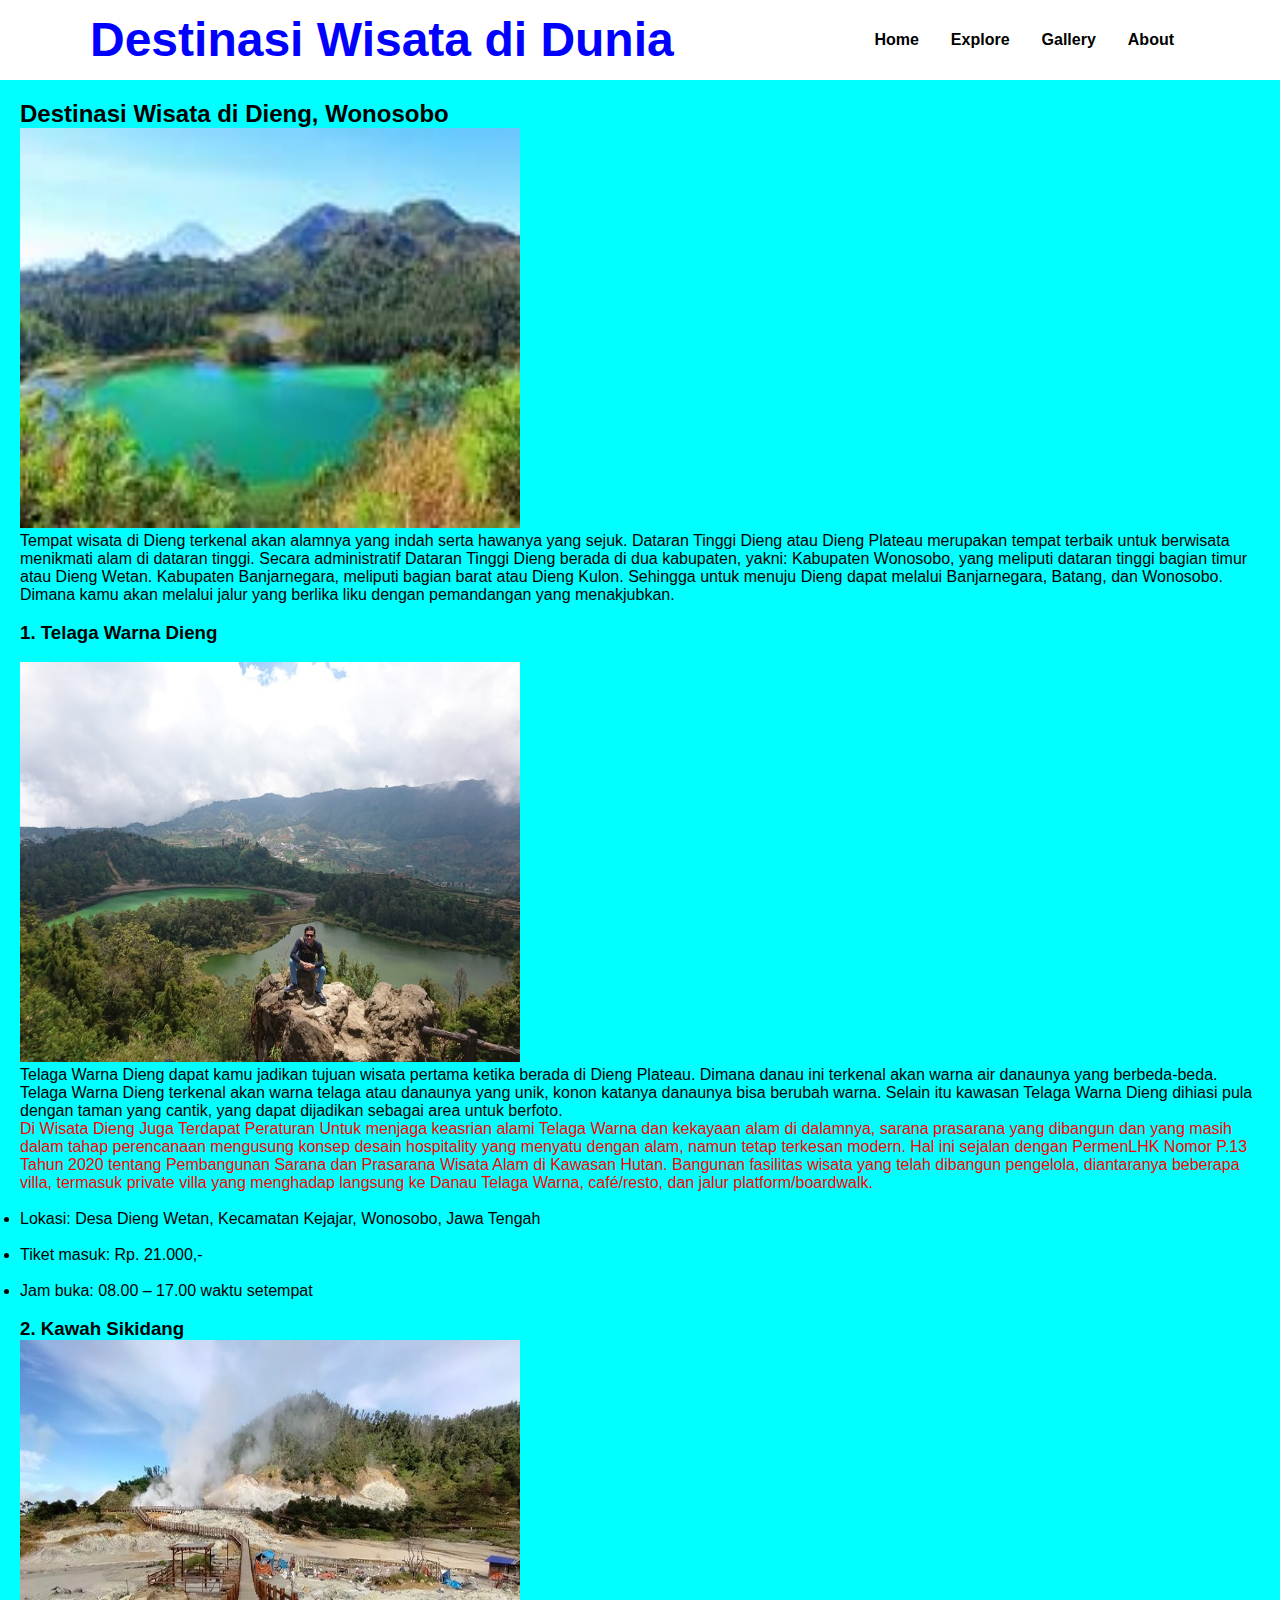
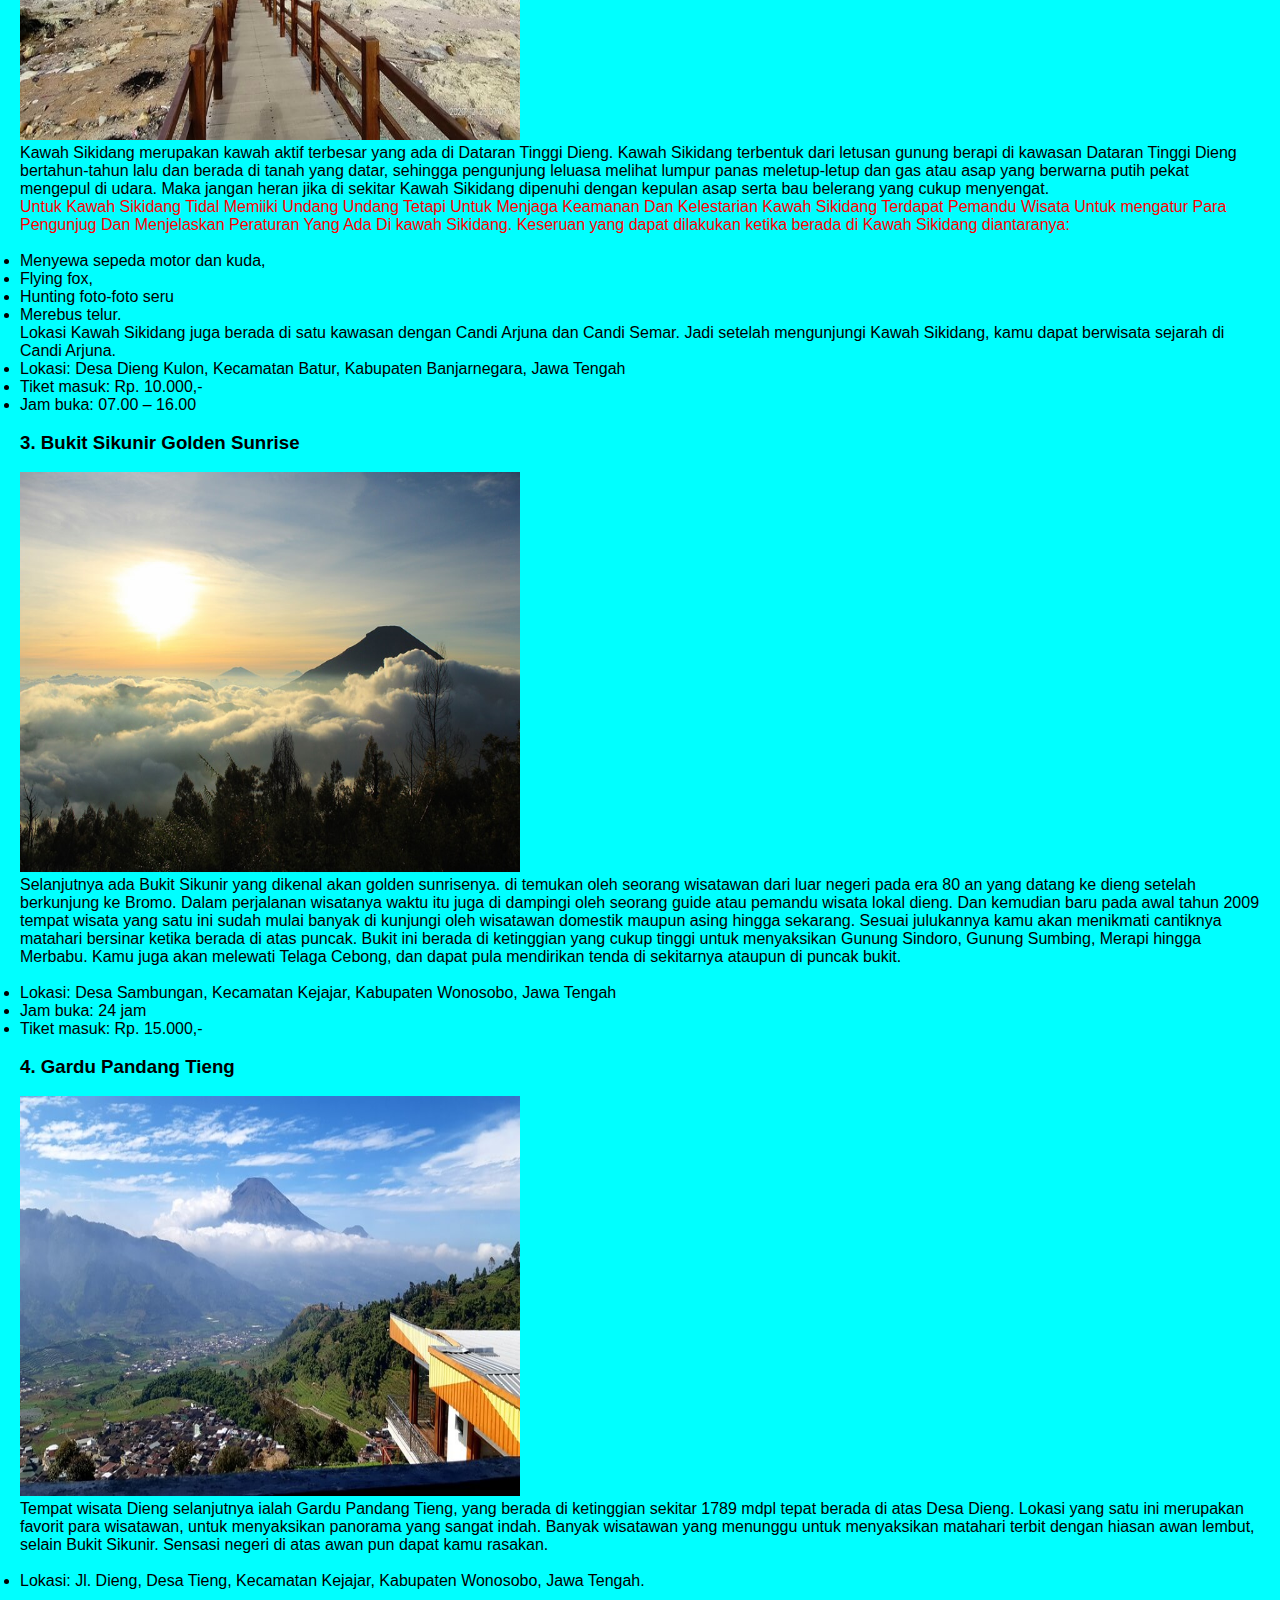
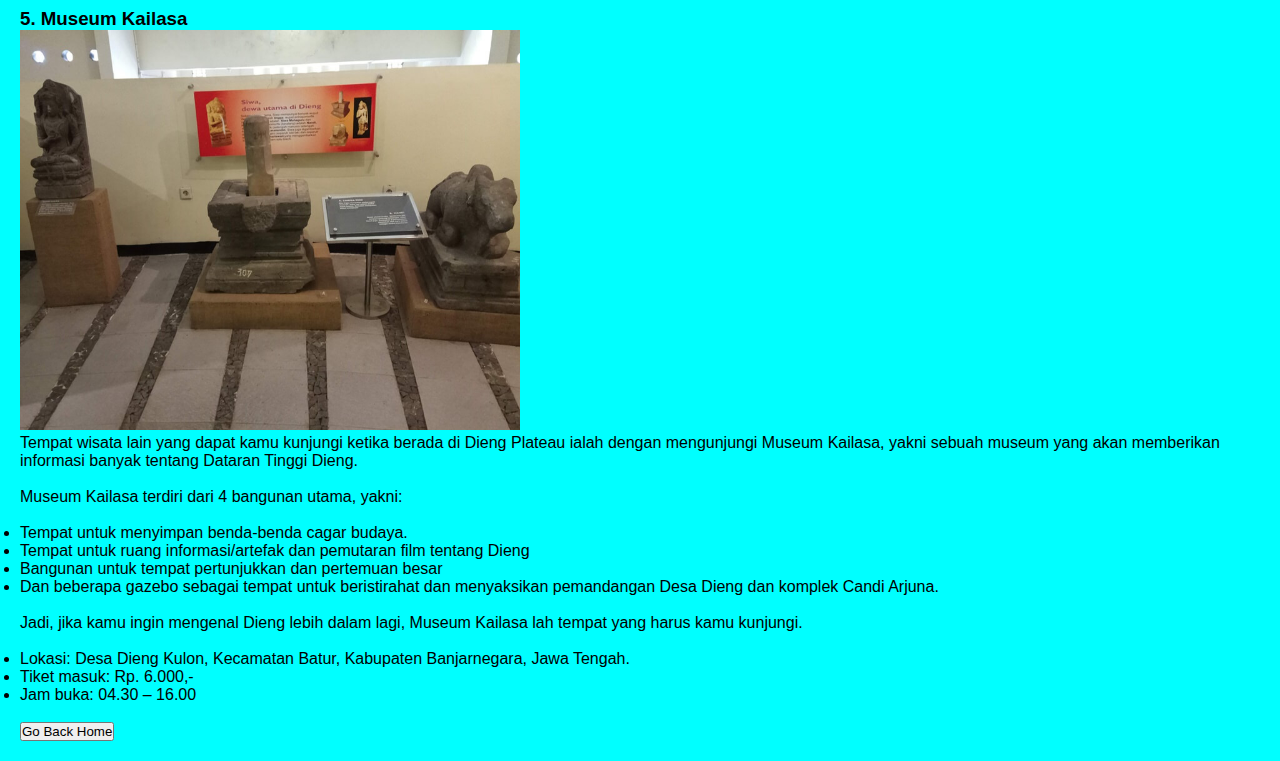
==== Destinasi Wisata di Dieng, Wonosobo.html @ 45172b28 "Add files via upload" ====
<!DOCTYPE html>
<html>
<head>
<meta charset="UTF-8">
<meta name="viewport" content="width=device-width, initial-scale=1">
<link rel="shortcut icon" href="wisata.png">
<link rel="stylesheet" href="Wisata.css">
<title>Destinasi Wisata di Dieng, Wonosobo</title>
</head>
<body>
    <nav>
        <div class="wrapper">
            <div class="logo"><a href="index.html">Destinasi Wisata di Dunia</a></div>
            <div class="menu">
                <ul>
                    <li><a href="index.html">Home</a></li>
                    <li><a href="DESTINATIONS.html">Explore</a></li>
                    <li><a href="GALLERY.html">Gallery</a></li>
                    <li><a href="ABOUT.html">About</a></li>
                </ul>
            </div>    
        </div>
    </nav>
    <div class="main">
        <h2>Destinasi Wisata di Dieng, Wonosobo</h2>
        <img src="dieng.jpg" width="500px" height="400px">
        <br>
    <p> 
    Tempat wisata di Dieng terkenal akan alamnya yang indah serta hawanya yang sejuk. 
    Dataran Tinggi Dieng atau Dieng Plateau merupakan tempat terbaik untuk berwisata menikmati alam di dataran tinggi.

    Secara administratif  Dataran Tinggi Dieng berada di dua kabupaten, yakni:
        
    Kabupaten Wonosobo, yang meliputi dataran tinggi bagian timur atau Dieng Wetan.
    Kabupaten Banjarnegara, meliputi bagian barat atau Dieng Kulon.
    Sehingga untuk menuju Dieng dapat melalui Banjarnegara, Batang, dan Wonosobo. Dimana kamu akan melalui jalur yang berlika liku dengan pemandangan yang menakjubkan.
    </p>
    <br>
<h3>1. Telaga Warna Dieng</h3>
<br>
<img  class="gambar" src="telagay.jpg" width="500px" height="400px">
<br>

<p>
    Telaga Warna Dieng dapat kamu jadikan tujuan wisata pertama ketika berada di Dieng Plateau. 
    Dimana danau ini terkenal akan warna air danaunya yang berbeda-beda.
    Telaga Warna Dieng terkenal akan warna telaga atau danaunya yang unik, konon katanya danaunya bisa berubah warna.
    Selain itu kawasan Telaga Warna Dieng dihiasi pula dengan taman yang cantik, yang dapat dijadikan sebagai area untuk berfoto. 
</p>
<p style="color: red;">
    Di Wisata Dieng Juga Terdapat Peraturan Untuk menjaga keasrian alami Telaga Warna dan kekayaan alam di dalamnya, sarana prasarana yang
    dibangun dan yang masih dalam tahap perencanaan mengusung konsep desain hospitality yang menyatu dengan alam, namun tetap terkesan modern. Hal ini sejalan dengan PermenLHK Nomor P.13 Tahun 2020 tentang Pembangunan Sarana dan Prasarana Wisata Alam di Kawasan Hutan.
    Bangunan fasilitas wisata yang telah dibangun pengelola, diantaranya beberapa villa, termasuk private villa yang menghadap langsung ke Danau Telaga Warna, café/resto, dan jalur platform/boardwalk.
</p>    
<br>
    <ul>
    <li>Lokasi: Desa Dieng Wetan, Kecamatan Kejajar, Wonosobo, Jawa Tengah</li>
    <br>
    <li>Tiket masuk: Rp. 21.000,-</li>
    <br>
    <li>Jam buka: 08.00 – 17.00 waktu setempat</li>
</ul>
<br>
</p>
<h3>2. Kawah Sikidang</h3>
<img class="gambar" src="sikidangst.jpg" width="500px" height="400px">
<br>

<p>
    Kawah Sikidang merupakan kawah aktif terbesar yang ada di Dataran Tinggi Dieng.
    Kawah Sikidang terbentuk dari letusan gunung berapi di kawasan Dataran Tinggi Dieng bertahun-tahun lalu dan berada di tanah
    yang datar, sehingga pengunjung leluasa melihat lumpur panas meletup-letup dan gas atau asap yang berwarna putih pekat mengepul di udara. 
    Maka jangan heran jika di sekitar Kawah Sikidang dipenuhi dengan kepulan asap serta bau belerang yang cukup menyengat.
   <p style="color:red">
    Untuk Kawah Sikidang Tidal Memiiki Undang Undang Tetapi  Untuk Menjaga Keamanan Dan Kelestarian Kawah Sikidang Terdapat
    Pemandu Wisata Untuk mengatur Para Pengunjug Dan Menjelaskan Peraturan Yang Ada Di kawah Sikidang.
    Keseruan yang dapat dilakukan ketika berada di Kawah Sikidang diantaranya:
    </p>
</p>
<br>
<ul>
    <li>Menyewa sepeda motor dan kuda,</li>
    <li>Flying fox,</li>
    <li>Hunting foto-foto seru</li>
    <li>Merebus telur.</li>
</ul>
<p>
    Lokasi Kawah Sikidang juga berada di satu kawasan dengan Candi Arjuna dan Candi Semar. 
    Jadi setelah mengunjungi Kawah Sikidang, kamu dapat berwisata sejarah di Candi Arjuna.
</p>
<ul>
    <li>Lokasi: Desa Dieng Kulon, Kecamatan Batur, Kabupaten Banjarnegara, Jawa Tengah</li>
    <li>Tiket masuk: Rp. 10.000,-</li>
    <li>Jam buka: 07.00 – 16.00</li>
</ul>
<br>
<h3>3. Bukit Sikunir Golden Sunrise</h3>
<br>
<img class="gambar" src="sikunir.jpg" width="500px" height="400px">
<p>
    Selanjutnya ada Bukit Sikunir yang dikenal akan golden sunrisenya. 
    di temukan oleh seorang wisatawan dari luar negeri pada era 80 an yang datang ke dieng setelah berkunjung ke Bromo. Dalam perjalanan wisatanya waktu itu juga di dampingi oleh seorang guide atau pemandu wisata lokal dieng.
    Dan kemudian baru pada awal tahun 2009 tempat wisata yang satu ini sudah mulai banyak di kunjungi oleh wisatawan domestik maupun asing hingga sekarang.
    Sesuai julukannya kamu akan menikmati cantiknya matahari bersinar ketika berada di atas puncak.
    Bukit ini berada di ketinggian yang cukup tinggi untuk menyaksikan Gunung Sindoro, Gunung Sumbing, Merapi hingga Merbabu. 
    Kamu juga akan melewati Telaga Cebong, dan dapat pula mendirikan tenda di sekitarnya ataupun di puncak bukit.
</p>
<br>
<ul>
    <li>Lokasi: Desa Sambungan, Kecamatan Kejajar, Kabupaten Wonosobo, Jawa Tengah</li>
    <li>Jam buka: 24 jam</li>
    <li>Tiket masuk: Rp. 15.000,-</li>
</ul>
<br>
<h3>4. Gardu Pandang Tieng </h3>
<br>
<img class="gambar" src="gardu.jpg" width="500px" height="400px">
<p>
    Tempat wisata Dieng selanjutnya ialah Gardu Pandang Tieng, yang berada di ketinggian sekitar 1789 mdpl tepat berada di atas Desa Dieng. 
    Lokasi yang satu ini merupakan favorit para wisatawan, untuk menyaksikan panorama yang sangat indah.
    Banyak wisatawan yang menunggu untuk menyaksikan matahari terbit dengan hiasan awan lembut, selain Bukit Sikunir. 
    Sensasi negeri di atas awan pun dapat kamu rasakan.
</p>
<br>
<ul>
    <li>Lokasi: Jl. Dieng, Desa Tieng, Kecamatan Kejajar, Kabupaten Wonosobo, Jawa Tengah.</li>
</ul>
<br>
<h3>5. Museum Kailasa</h3>
<img class="gambar" src="Museum.jpg" width="500px" height="400px">
<p>
    Tempat wisata lain yang dapat kamu kunjungi ketika berada di Dieng Plateau ialah dengan mengunjungi Museum Kailasa, yakni sebuah museum yang akan memberikan informasi banyak tentang Dataran Tinggi Dieng.
</p>
<br>
<p>Museum Kailasa terdiri dari 4 bangunan utama, yakni:</p>
<br>
<ul>
    <li>Tempat untuk menyimpan benda-benda cagar budaya.</li>
    <li>Tempat untuk ruang informasi/artefak dan pemutaran film tentang Dieng</li>
    <li>Bangunan untuk tempat pertunjukkan dan pertemuan besar</li>
    <li>Dan beberapa gazebo sebagai tempat untuk beristirahat dan menyaksikan pemandangan Desa Dieng dan komplek Candi Arjuna.</li>
</ul>
<br>
<p>
Jadi, jika kamu ingin mengenal Dieng lebih dalam lagi, Museum Kailasa lah tempat yang harus kamu kunjungi.
</p>
<br>
<ul>
    <li>Lokasi: Desa Dieng Kulon, Kecamatan Batur, Kabupaten Banjarnegara, Jawa Tengah.</li>
    <li>Tiket masuk: Rp. 6.000,-</li>
    <li>Jam buka: 04.30 – 16.00</li>
</ul>
<br>
<form action="Destinasi Wisata di Dieng, Wonosobo.html">
    <button type="submit">Go Back Home</button>
</form>
</div>
</body>
</html>
---- Wisata.css ----
* {
    text-decoration: none;
    margin: 0px;
    padding: 0px;
}

table {
    font-family: 'Segoe UI';
    border-collapse: collapse;
    width: 100%;
    border: 1px solid;
  }
  
body {
    margin: 0px;
    padding: 0px;
    font-family: 'Segoe UI', Tahoma, Geneva, Verdana, sans-serif;
}
.main {
    flex: 30%;
    background-color: aqua;
    padding: 20px;
}
.wrapper {
    width: 1100px;
    margin: auto;
    position: relative;
}

.logo a {
    font-size: 48px;
    font-weight: bold;
    float: left;
    font-family: 'Segoe UI', Tahoma, Geneva, Verdana, sans-serif;
    color: blue
}

.menu {
    float: right;

}

nav {
    width: 100%;
    margin: auto;
    display: flex;
    line-height: 80px;
    position: sticky;
    position: -webkit-sticky;
    top: 0;
    background: white;
}

nav ul {
    list-style-type: none;
    margin: 0px;
    padding: 0px;
    overflow: hidden;
}

nav ul li {
    float: left;
}

nav ul li a {
    color: black;
    font-weight: bold;
    text-align: center;
    padding: 0px 16px 0px 16px;
    text-decoration: none;
}

nav ul li a:hover {
    text-decoration: underline;


}
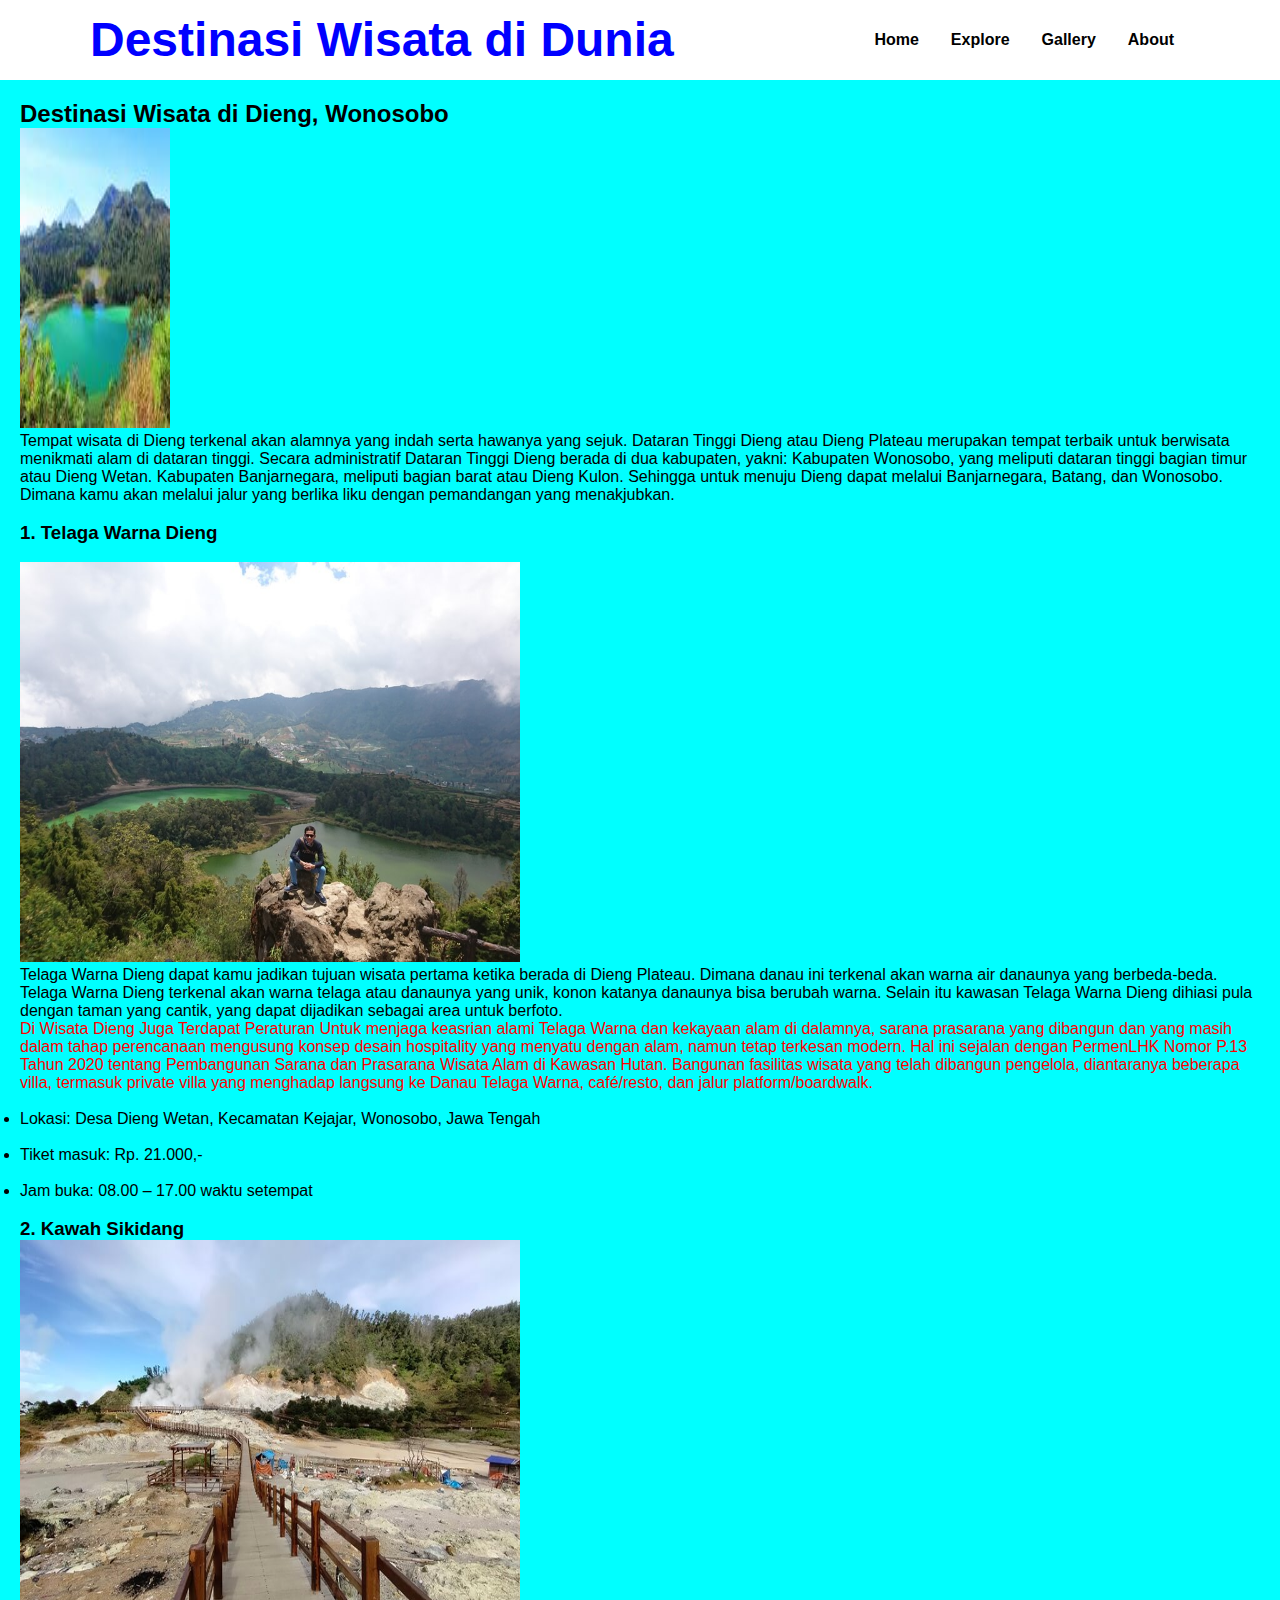
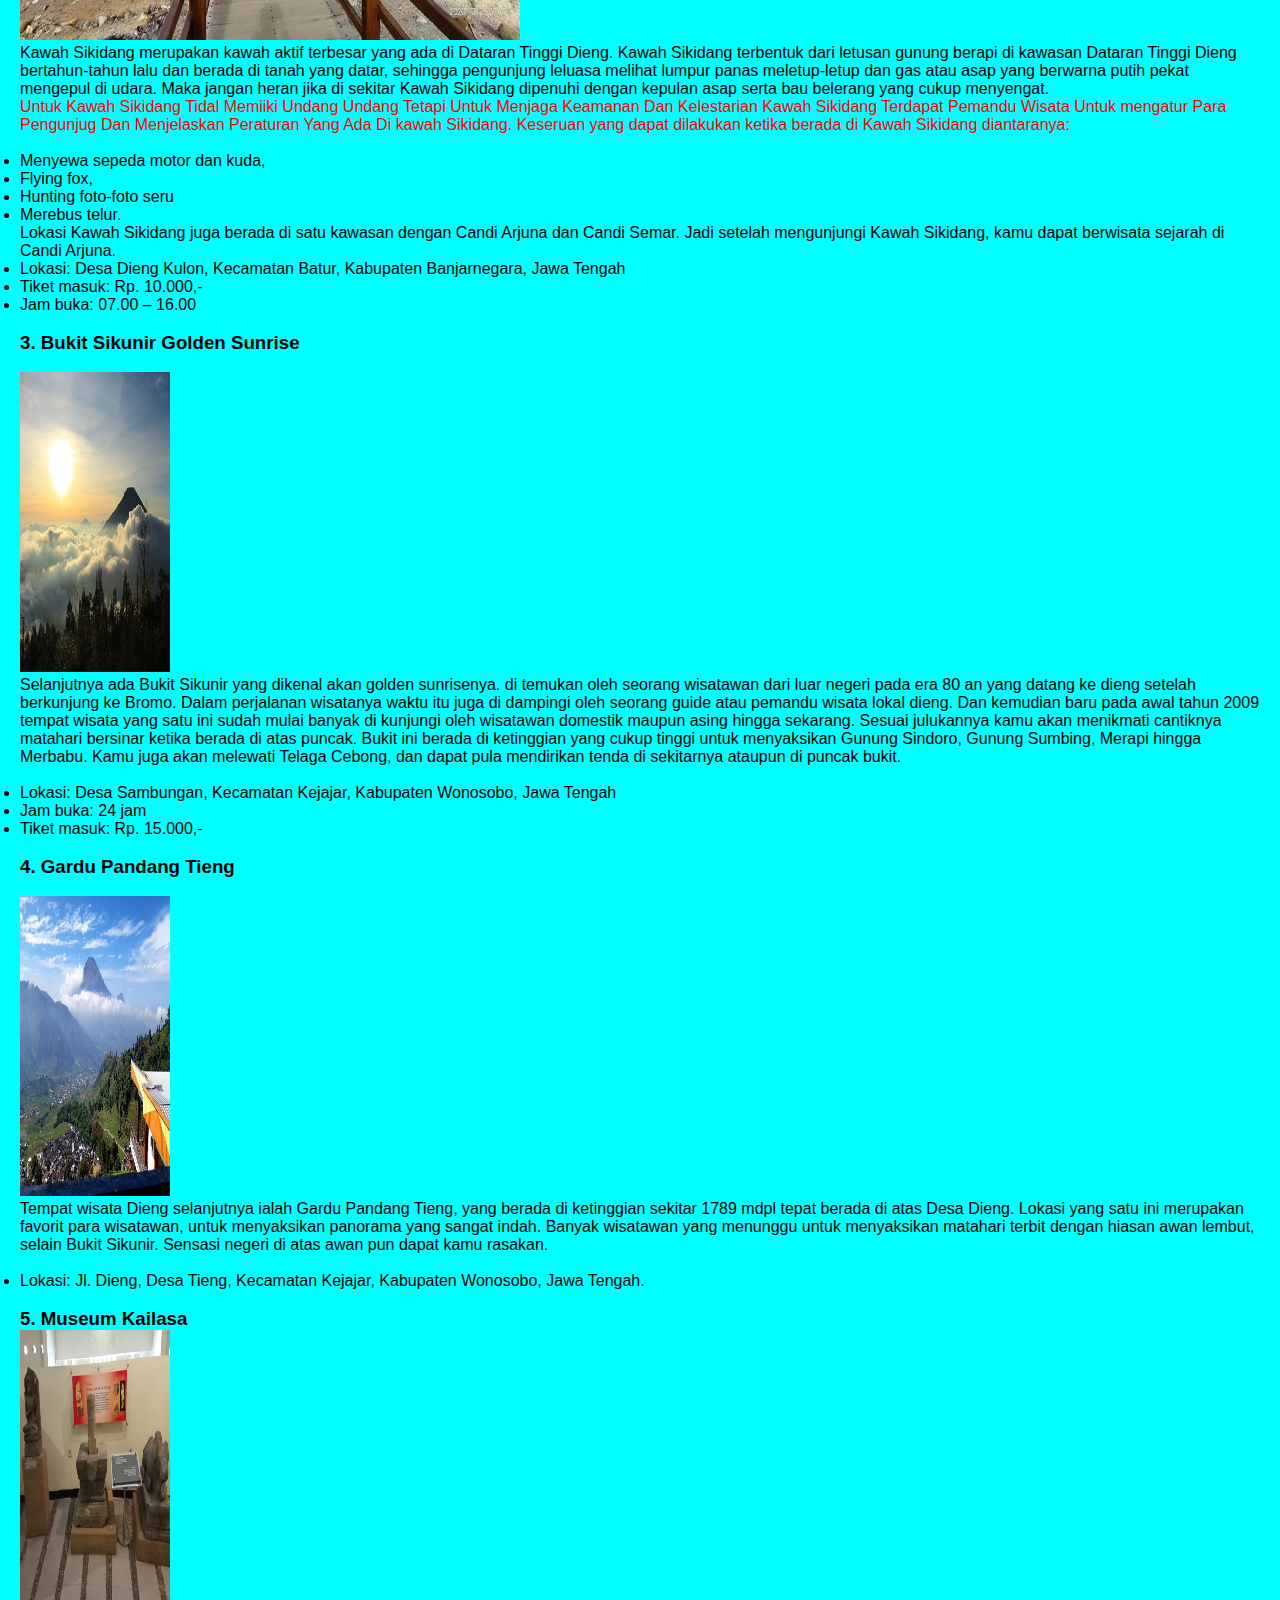
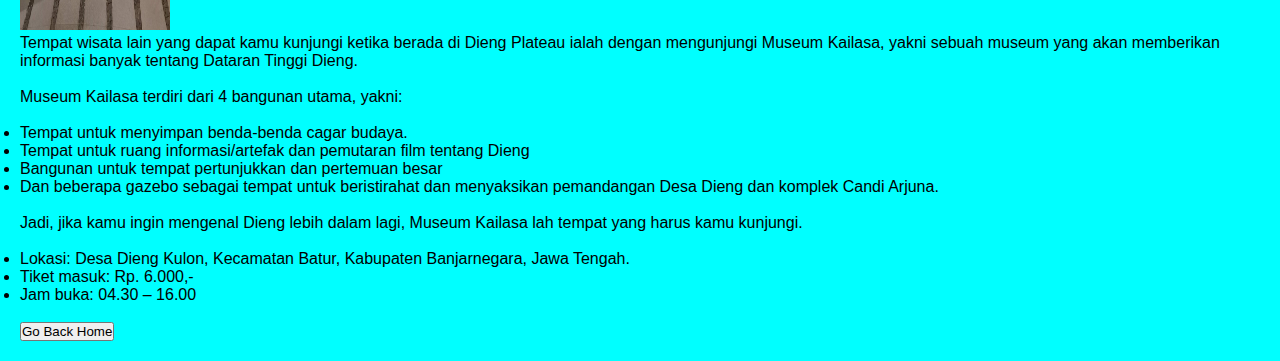
==== commit 64c7c53d: "Add files via upload" ====
--- a/Destinasi Wisata di Dieng, Wonosobo.html
+++ b/Destinasi Wisata di Dieng, Wonosobo.html
@@ -23,7 +23,7 @@
     </nav>
     <div class="main">
         <h2>Destinasi Wisata di Dieng, Wonosobo</h2>
-        <img src="dieng.jpg" width="500px" height="400px">
+        <img src="dieng.jpg" width="150px" height="300px" class="center">
         <br>
     <p> 
     Tempat wisata di Dieng terkenal akan alamnya yang indah serta hawanya yang sejuk. 
@@ -38,7 +38,7 @@
     <br>
 <h3>1. Telaga Warna Dieng</h3>
 <br>
-<img  class="gambar" src="telagay.jpg" width="500px" height="400px">
+<img src="telagay.jpg" width="500px" height="400px" class="center">
 <br>
 
 <p>
@@ -63,7 +63,7 @@
 <br>
 </p>
 <h3>2. Kawah Sikidang</h3>
-<img class="gambar" src="sikidangst.jpg" width="500px" height="400px">
+<img src="sikidangst.jpg" width="500px" height="400px" class="center">
 <br>
 
 <p>
@@ -96,7 +96,7 @@
 <br>
 <h3>3. Bukit Sikunir Golden Sunrise</h3>
 <br>
-<img class="gambar" src="sikunir.jpg" width="500px" height="400px">
+<img src="sikunir.jpg" width="150px" height="300px" class="center">
 <p>
     Selanjutnya ada Bukit Sikunir yang dikenal akan golden sunrisenya. 
     di temukan oleh seorang wisatawan dari luar negeri pada era 80 an yang datang ke dieng setelah berkunjung ke Bromo. Dalam perjalanan wisatanya waktu itu juga di dampingi oleh seorang guide atau pemandu wisata lokal dieng.
@@ -114,7 +114,7 @@
 <br>
 <h3>4. Gardu Pandang Tieng </h3>
 <br>
-<img class="gambar" src="gardu.jpg" width="500px" height="400px">
+<img src="gardu.jpg" width="150px" height="300px" class="center">
 <p>
     Tempat wisata Dieng selanjutnya ialah Gardu Pandang Tieng, yang berada di ketinggian sekitar 1789 mdpl tepat berada di atas Desa Dieng. 
     Lokasi yang satu ini merupakan favorit para wisatawan, untuk menyaksikan panorama yang sangat indah.
@@ -127,7 +127,7 @@
 </ul>
 <br>
 <h3>5. Museum Kailasa</h3>
-<img class="gambar" src="Museum.jpg" width="500px" height="400px">
+<img class="center" src="Museum.jpg" width="150px" height="300px">
 <p>
     Tempat wisata lain yang dapat kamu kunjungi ketika berada di Dieng Plateau ialah dengan mengunjungi Museum Kailasa, yakni sebuah museum yang akan memberikan informasi banyak tentang Dataran Tinggi Dieng.
 </p>
@@ -151,7 +151,7 @@
     <li>Jam buka: 04.30 – 16.00</li>
 </ul>
 <br>
-<form action="Destinasi Wisata di Dieng, Wonosobo.html">
+<form action="index.html">
     <button type="submit">Go Back Home</button>
 </form>
 </div>
--- a/Wisata.css
+++ b/Wisata.css
@@ -72,6 +72,27 @@
 
 nav ul li a:hover {
     text-decoration: underline;
+}
 
-
+@media screen and (max-width: 991.98px) {
+    .wrapper {width: 90%;
+   }
+    .logo a {
+       display: block;
+       width: 100%;
+       text-align: center;
+    }
+    nav .menu {
+       width: 100%;
+       margin: 0;
+   }
+    nav .menu ul {
+       text-align: center;
+       margin: auto;
+       line-height: 60px;
+   }
+    nav .menu ul li {
+       display: inline-block;
+       float: none;
+    }
 }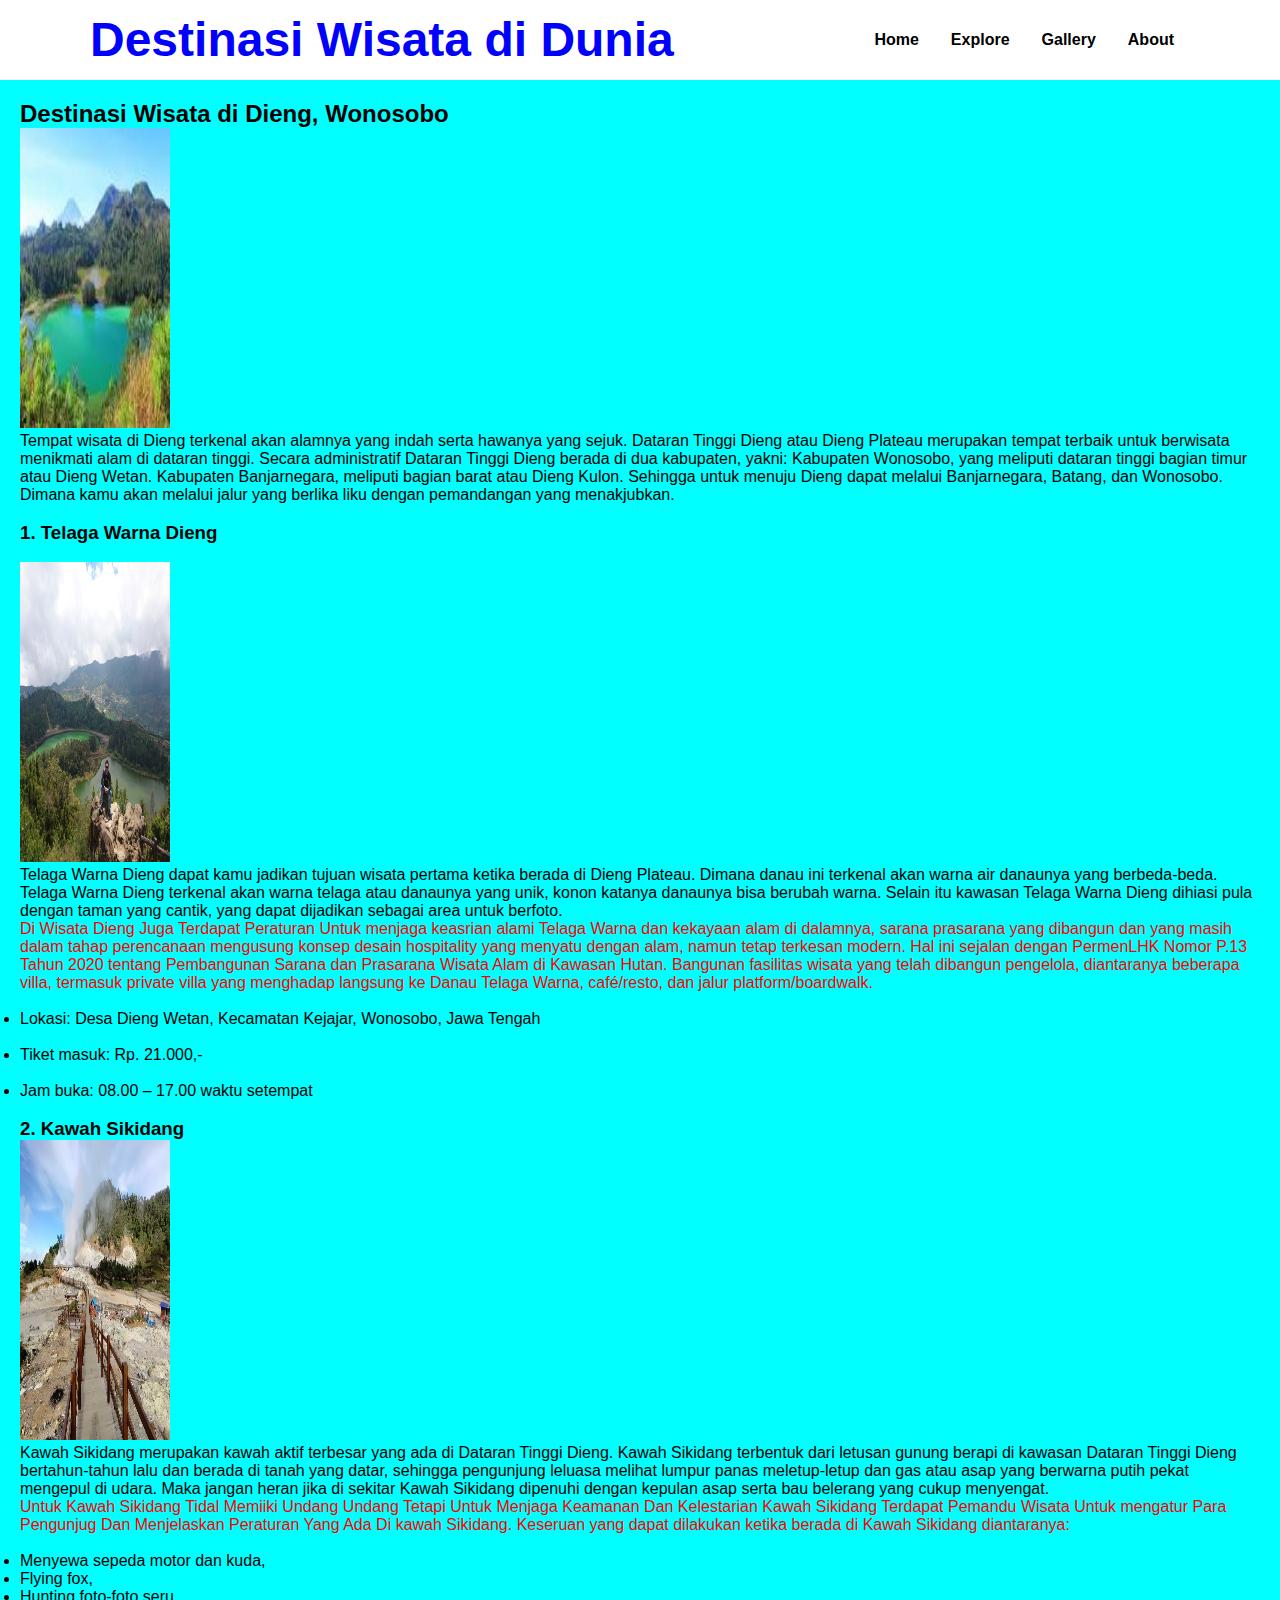
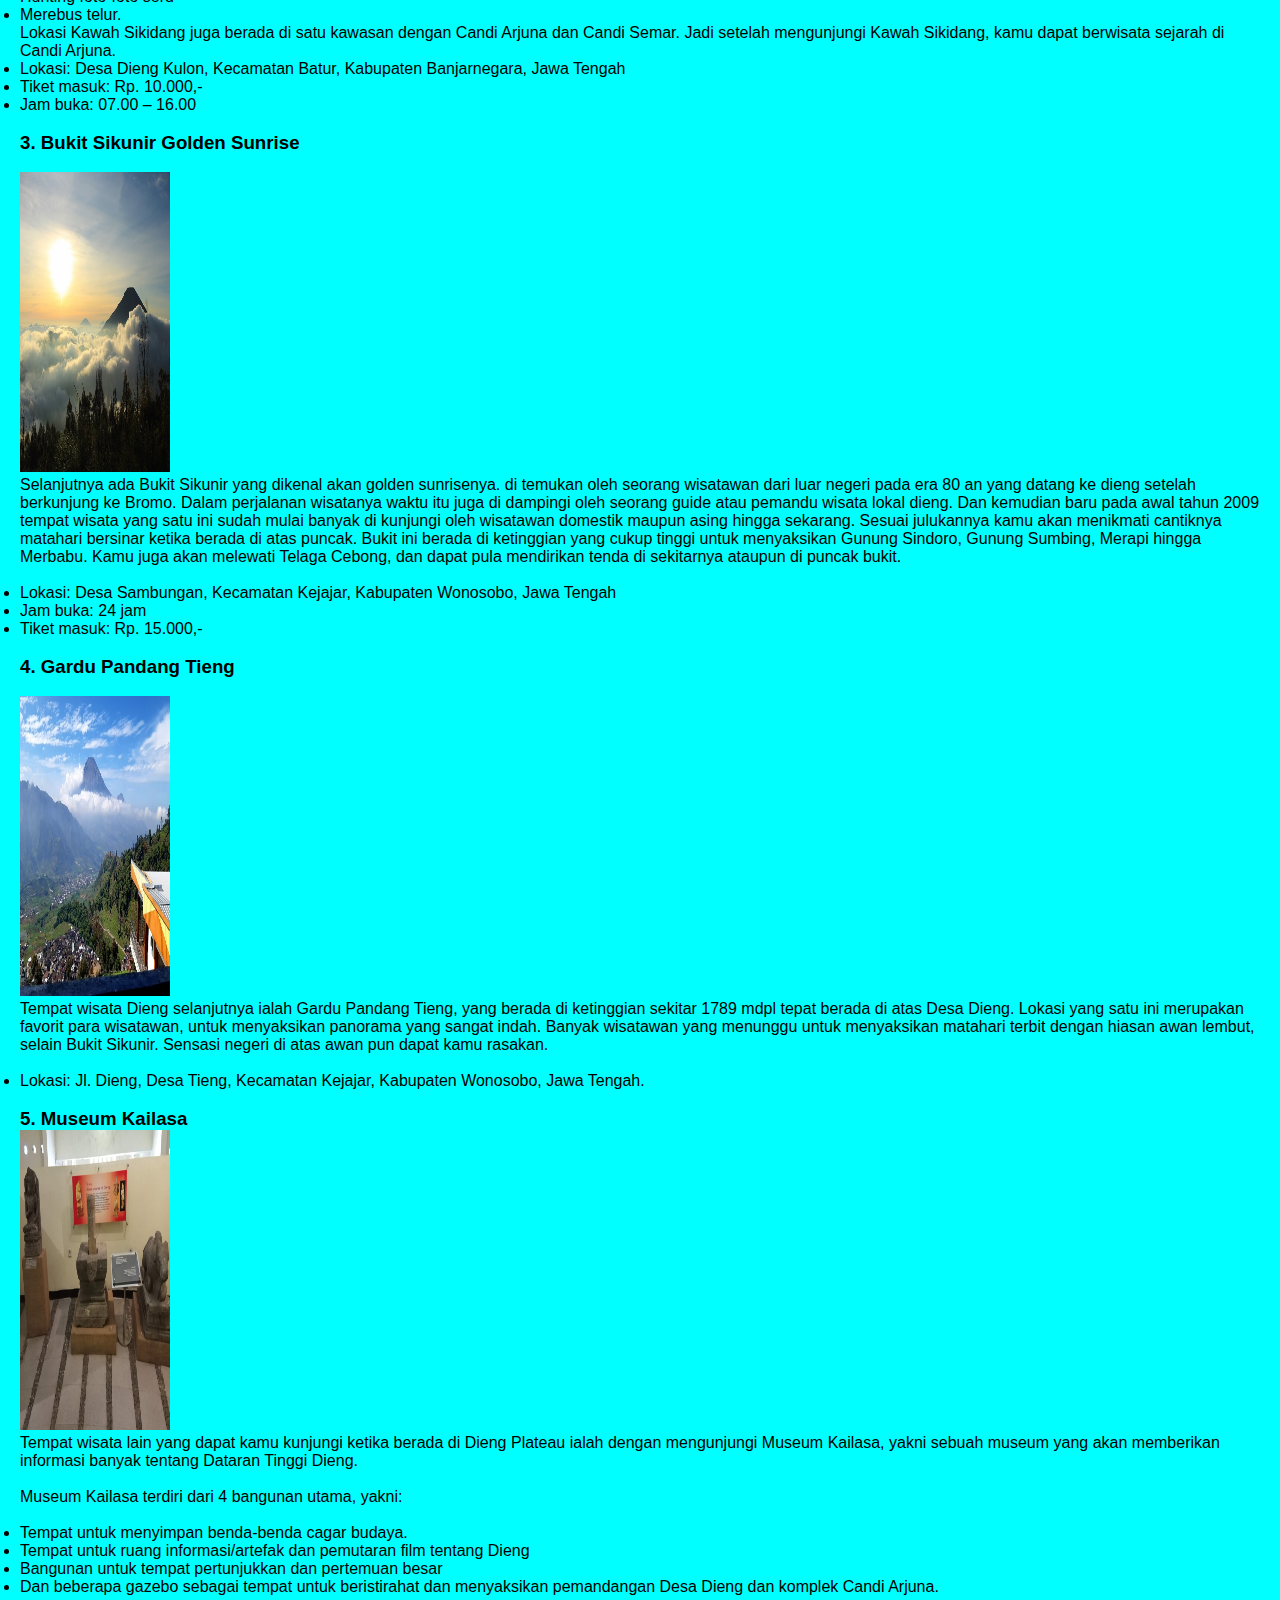
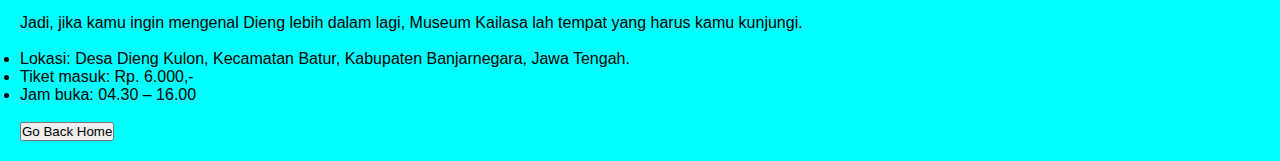
==== commit f60bc085: "Add files via upload" ====
--- a/Destinasi Wisata di Dieng, Wonosobo.html
+++ b/Destinasi Wisata di Dieng, Wonosobo.html
@@ -38,7 +38,7 @@
     <br>
 <h3>1. Telaga Warna Dieng</h3>
 <br>
-<img src="telagay.jpg" width="500px" height="400px" class="center">
+<img src="telagay.jpg" width="150px" height="300px" class="center">
 <br>
 
 <p>
@@ -63,7 +63,7 @@
 <br>
 </p>
 <h3>2. Kawah Sikidang</h3>
-<img src="sikidangst.jpg" width="500px" height="400px" class="center">
+<img src="sikidangst.jpg" width="150px" height="300px" class="center">
 <br>
 
 <p>
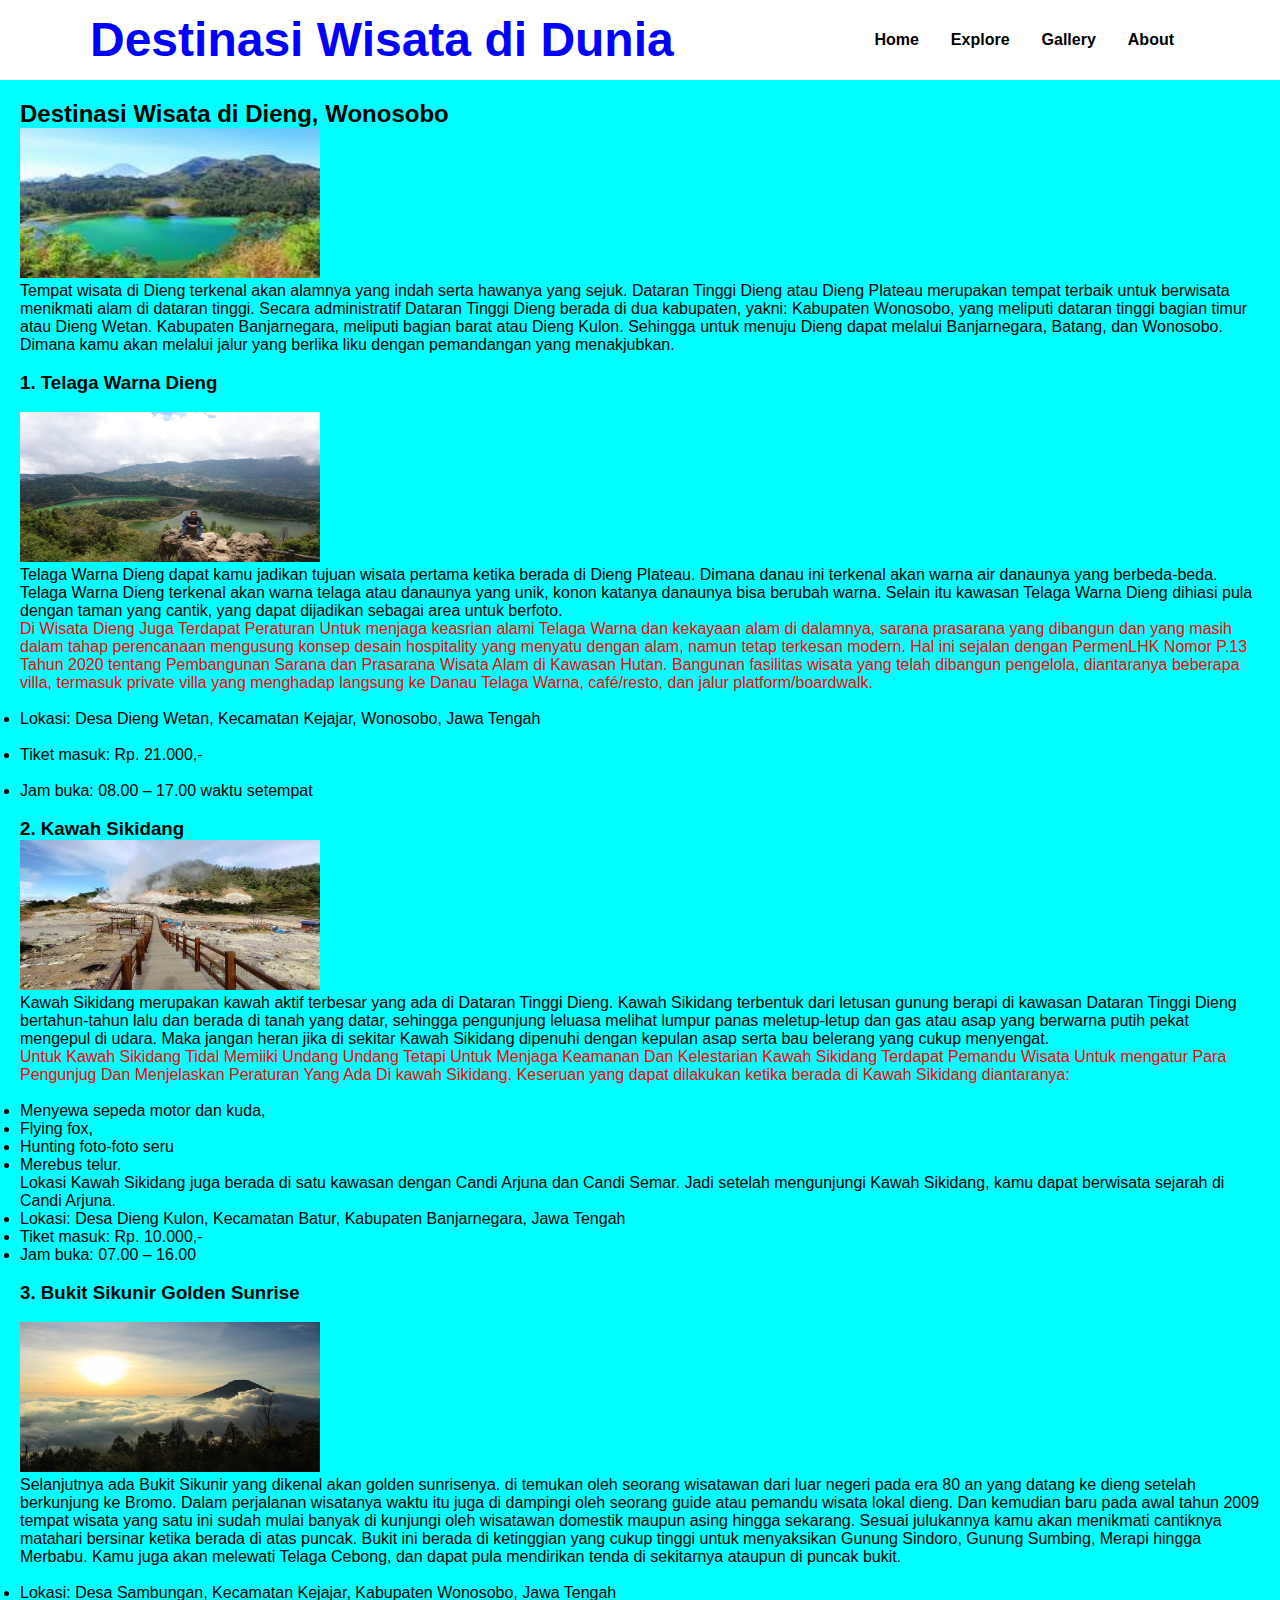
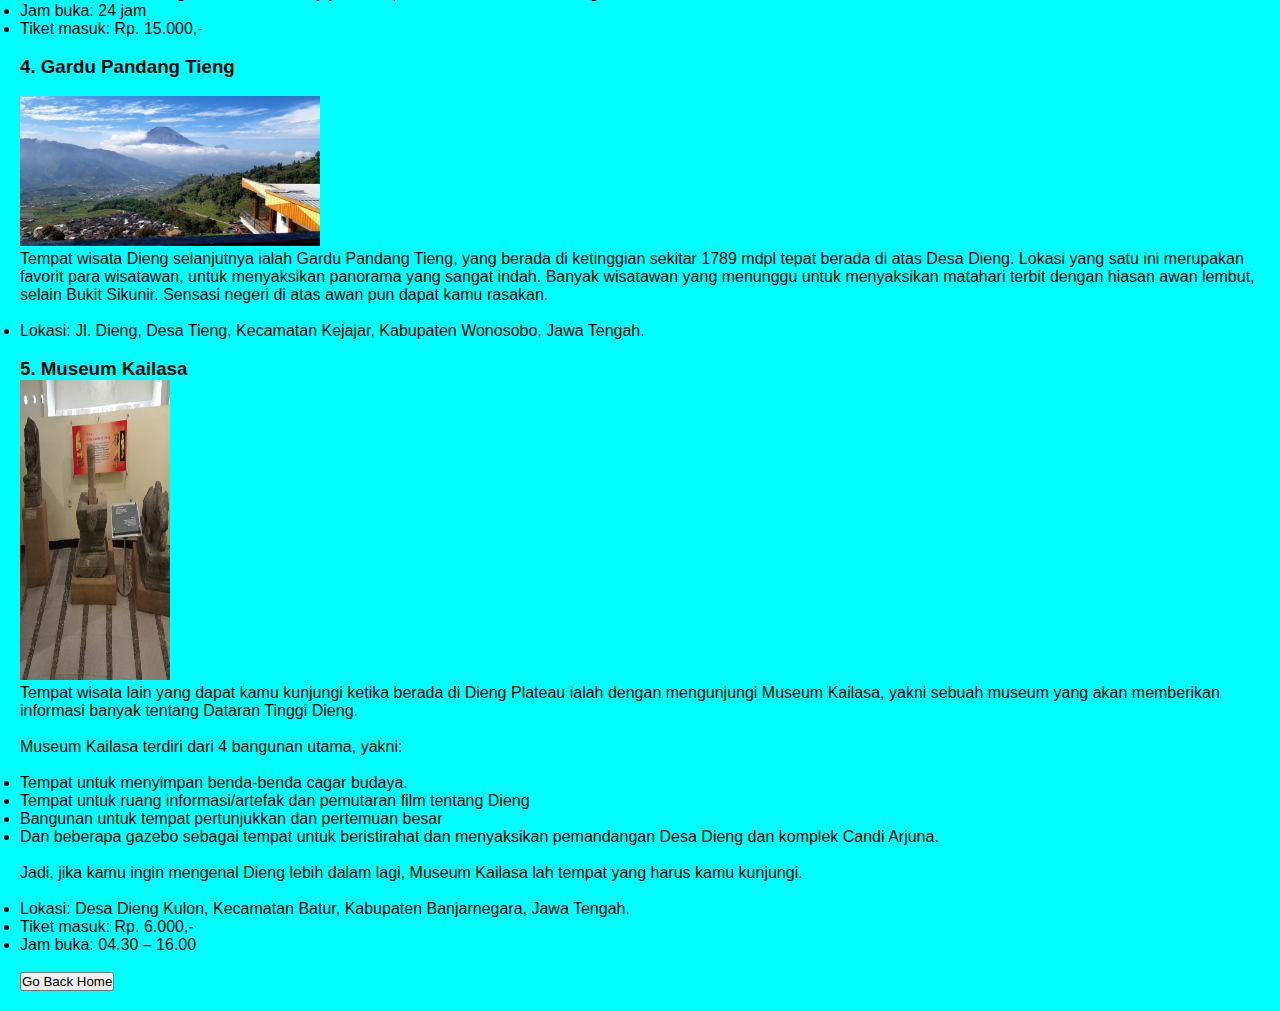
==== commit e8235cdb: "Add files via upload" ====
--- a/Destinasi Wisata di Dieng, Wonosobo.html
+++ b/Destinasi Wisata di Dieng, Wonosobo.html
@@ -23,7 +23,7 @@
     </nav>
     <div class="main">
         <h2>Destinasi Wisata di Dieng, Wonosobo</h2>
-        <img src="dieng.jpg" width="150px" height="300px" class="center">
+        <img src="dieng.jpg" height="150px" width="300px" class="center">
         <br>
     <p> 
     Tempat wisata di Dieng terkenal akan alamnya yang indah serta hawanya yang sejuk. 
@@ -38,7 +38,7 @@
     <br>
 <h3>1. Telaga Warna Dieng</h3>
 <br>
-<img src="telagay.jpg" width="150px" height="300px" class="center">
+<img src="telagay.jpg" height="150px" width="300px" class="center">
 <br>
 
 <p>
@@ -63,7 +63,7 @@
 <br>
 </p>
 <h3>2. Kawah Sikidang</h3>
-<img src="sikidangst.jpg" width="150px" height="300px" class="center">
+<img src="sikidangst.jpg" height="150px" width="300px" class="center">
 <br>
 
 <p>
@@ -96,7 +96,7 @@
 <br>
 <h3>3. Bukit Sikunir Golden Sunrise</h3>
 <br>
-<img src="sikunir.jpg" width="150px" height="300px" class="center">
+<img src="sikunir.jpg" height="150px" width="300px" class="center">
 <p>
     Selanjutnya ada Bukit Sikunir yang dikenal akan golden sunrisenya. 
     di temukan oleh seorang wisatawan dari luar negeri pada era 80 an yang datang ke dieng setelah berkunjung ke Bromo. Dalam perjalanan wisatanya waktu itu juga di dampingi oleh seorang guide atau pemandu wisata lokal dieng.
@@ -114,7 +114,7 @@
 <br>
 <h3>4. Gardu Pandang Tieng </h3>
 <br>
-<img src="gardu.jpg" width="150px" height="300px" class="center">
+<img src="gardu.jpg" height="150px" width="300px" class="center">
 <p>
     Tempat wisata Dieng selanjutnya ialah Gardu Pandang Tieng, yang berada di ketinggian sekitar 1789 mdpl tepat berada di atas Desa Dieng. 
     Lokasi yang satu ini merupakan favorit para wisatawan, untuk menyaksikan panorama yang sangat indah.
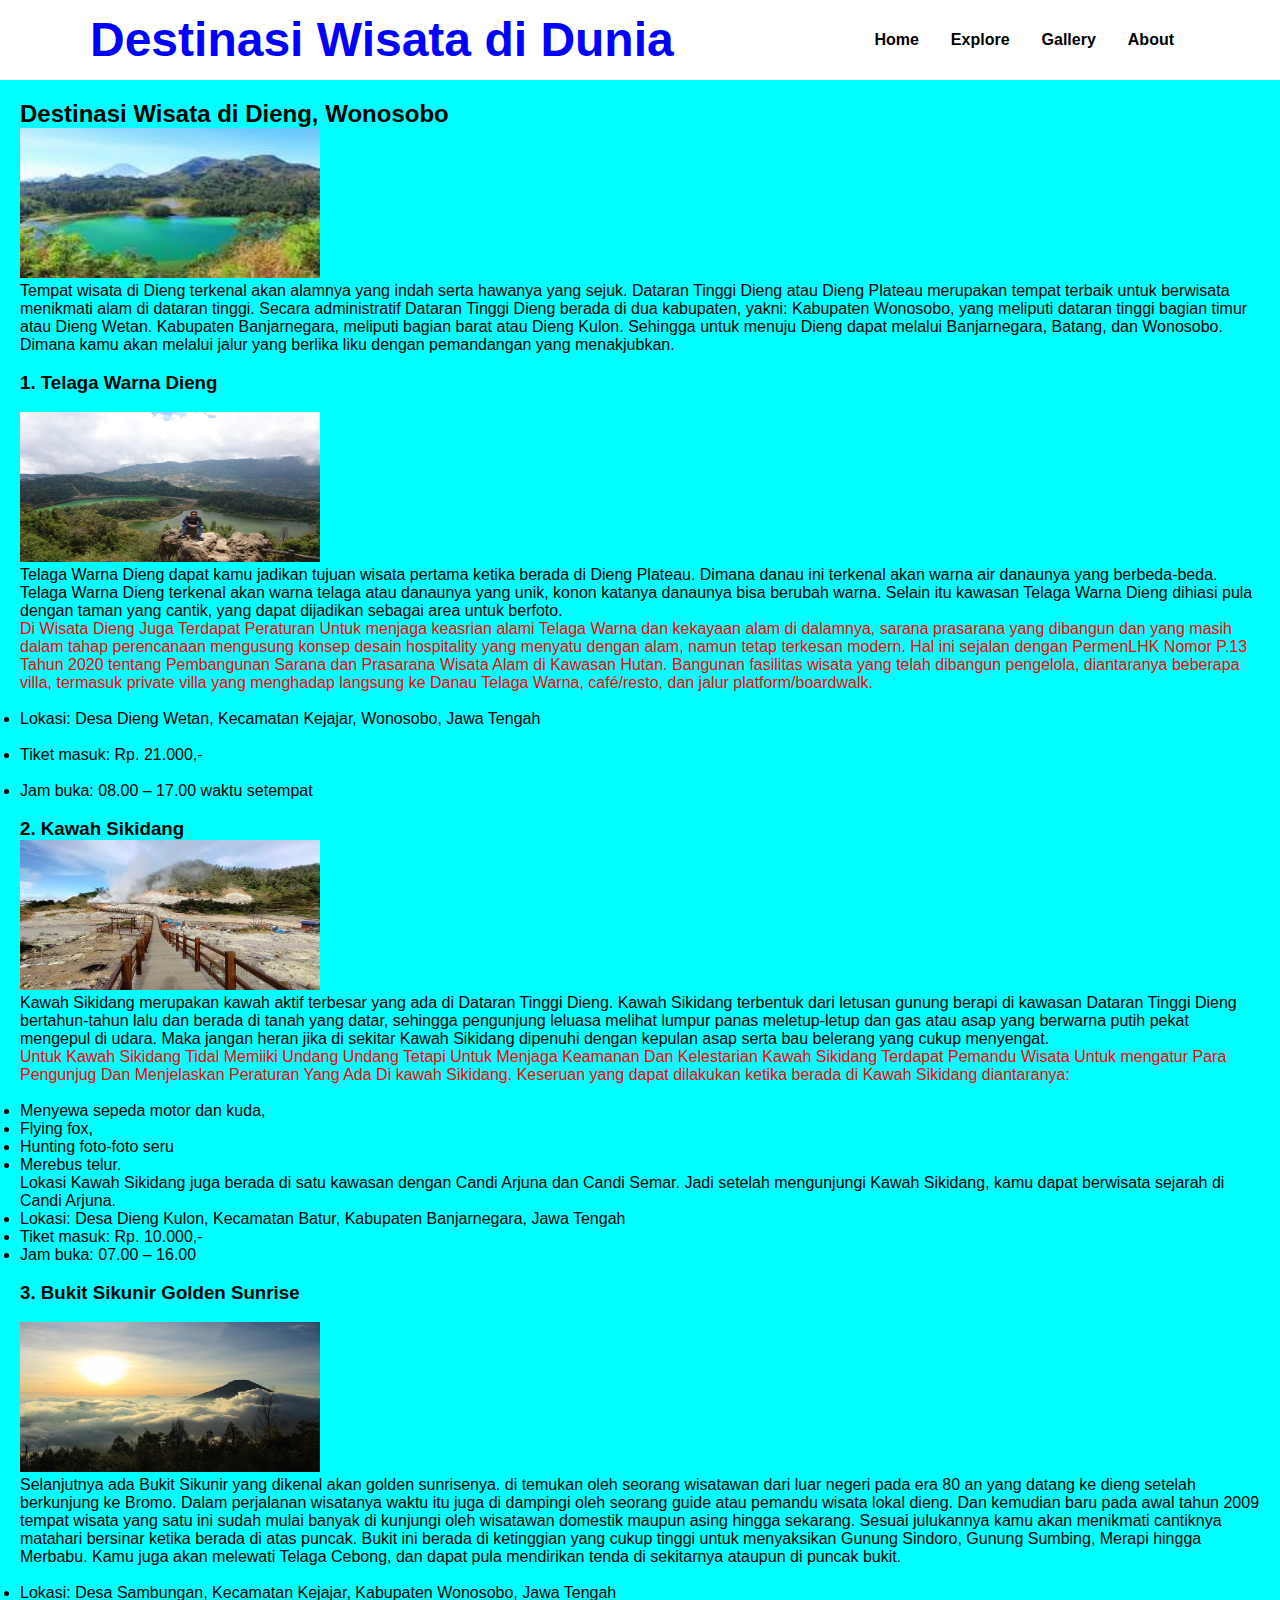
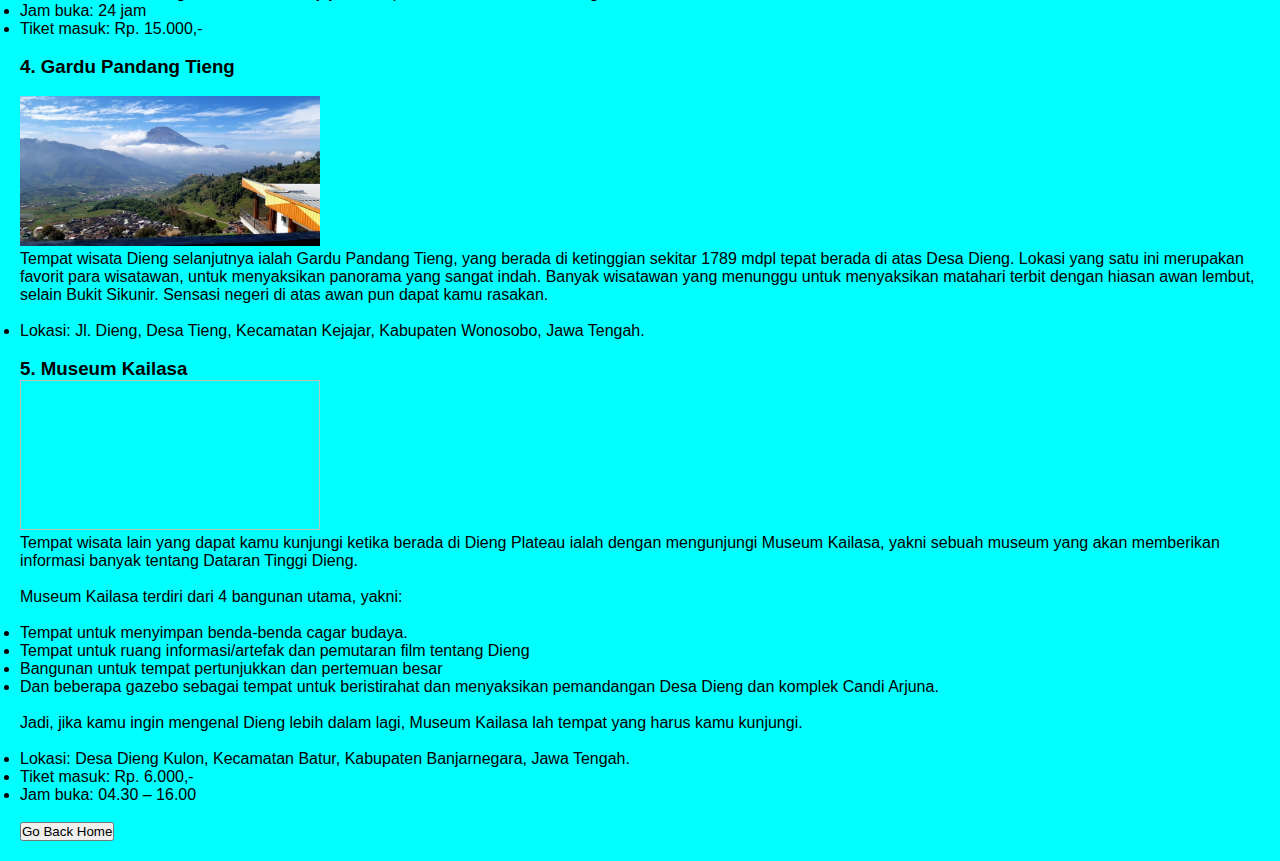
==== commit b0200130: "Add files via upload" ====
--- a/Destinasi Wisata di Dieng, Wonosobo.html
+++ b/Destinasi Wisata di Dieng, Wonosobo.html
@@ -23,7 +23,7 @@
     </nav>
     <div class="main">
         <h2>Destinasi Wisata di Dieng, Wonosobo</h2>
-        <img src="dieng.jpg" height="150px" width="300px" class="center">
+        <img src="dieng.jpg" height="150px" width="300px">
         <br>
     <p> 
     Tempat wisata di Dieng terkenal akan alamnya yang indah serta hawanya yang sejuk. 
@@ -38,7 +38,7 @@
     <br>
 <h3>1. Telaga Warna Dieng</h3>
 <br>
-<img src="telagay.jpg" height="150px" width="300px" class="center">
+<img src="telagay.jpg" height="150px" width="300px">
 <br>
 
 <p>
@@ -63,7 +63,7 @@
 <br>
 </p>
 <h3>2. Kawah Sikidang</h3>
-<img src="sikidangst.jpg" height="150px" width="300px" class="center">
+<img src="sikidangst.jpg" height="150px" width="300px">
 <br>
 
 <p>
@@ -96,7 +96,7 @@
 <br>
 <h3>3. Bukit Sikunir Golden Sunrise</h3>
 <br>
-<img src="sikunir.jpg" height="150px" width="300px" class="center">
+<img src="sikunir.jpg" height="150px" width="300px">
 <p>
     Selanjutnya ada Bukit Sikunir yang dikenal akan golden sunrisenya. 
     di temukan oleh seorang wisatawan dari luar negeri pada era 80 an yang datang ke dieng setelah berkunjung ke Bromo. Dalam perjalanan wisatanya waktu itu juga di dampingi oleh seorang guide atau pemandu wisata lokal dieng.
@@ -114,7 +114,7 @@
 <br>
 <h3>4. Gardu Pandang Tieng </h3>
 <br>
-<img src="gardu.jpg" height="150px" width="300px" class="center">
+<img src="gardu.jpg" height="150px" width="300px">
 <p>
     Tempat wisata Dieng selanjutnya ialah Gardu Pandang Tieng, yang berada di ketinggian sekitar 1789 mdpl tepat berada di atas Desa Dieng. 
     Lokasi yang satu ini merupakan favorit para wisatawan, untuk menyaksikan panorama yang sangat indah.
@@ -127,7 +127,7 @@
 </ul>
 <br>
 <h3>5. Museum Kailasa</h3>
-<img class="center" src="Museum.jpg" width="150px" height="300px">
+<img class="center" height="150px" width="300px">
 <p>
     Tempat wisata lain yang dapat kamu kunjungi ketika berada di Dieng Plateau ialah dengan mengunjungi Museum Kailasa, yakni sebuah museum yang akan memberikan informasi banyak tentang Dataran Tinggi Dieng.
 </p>
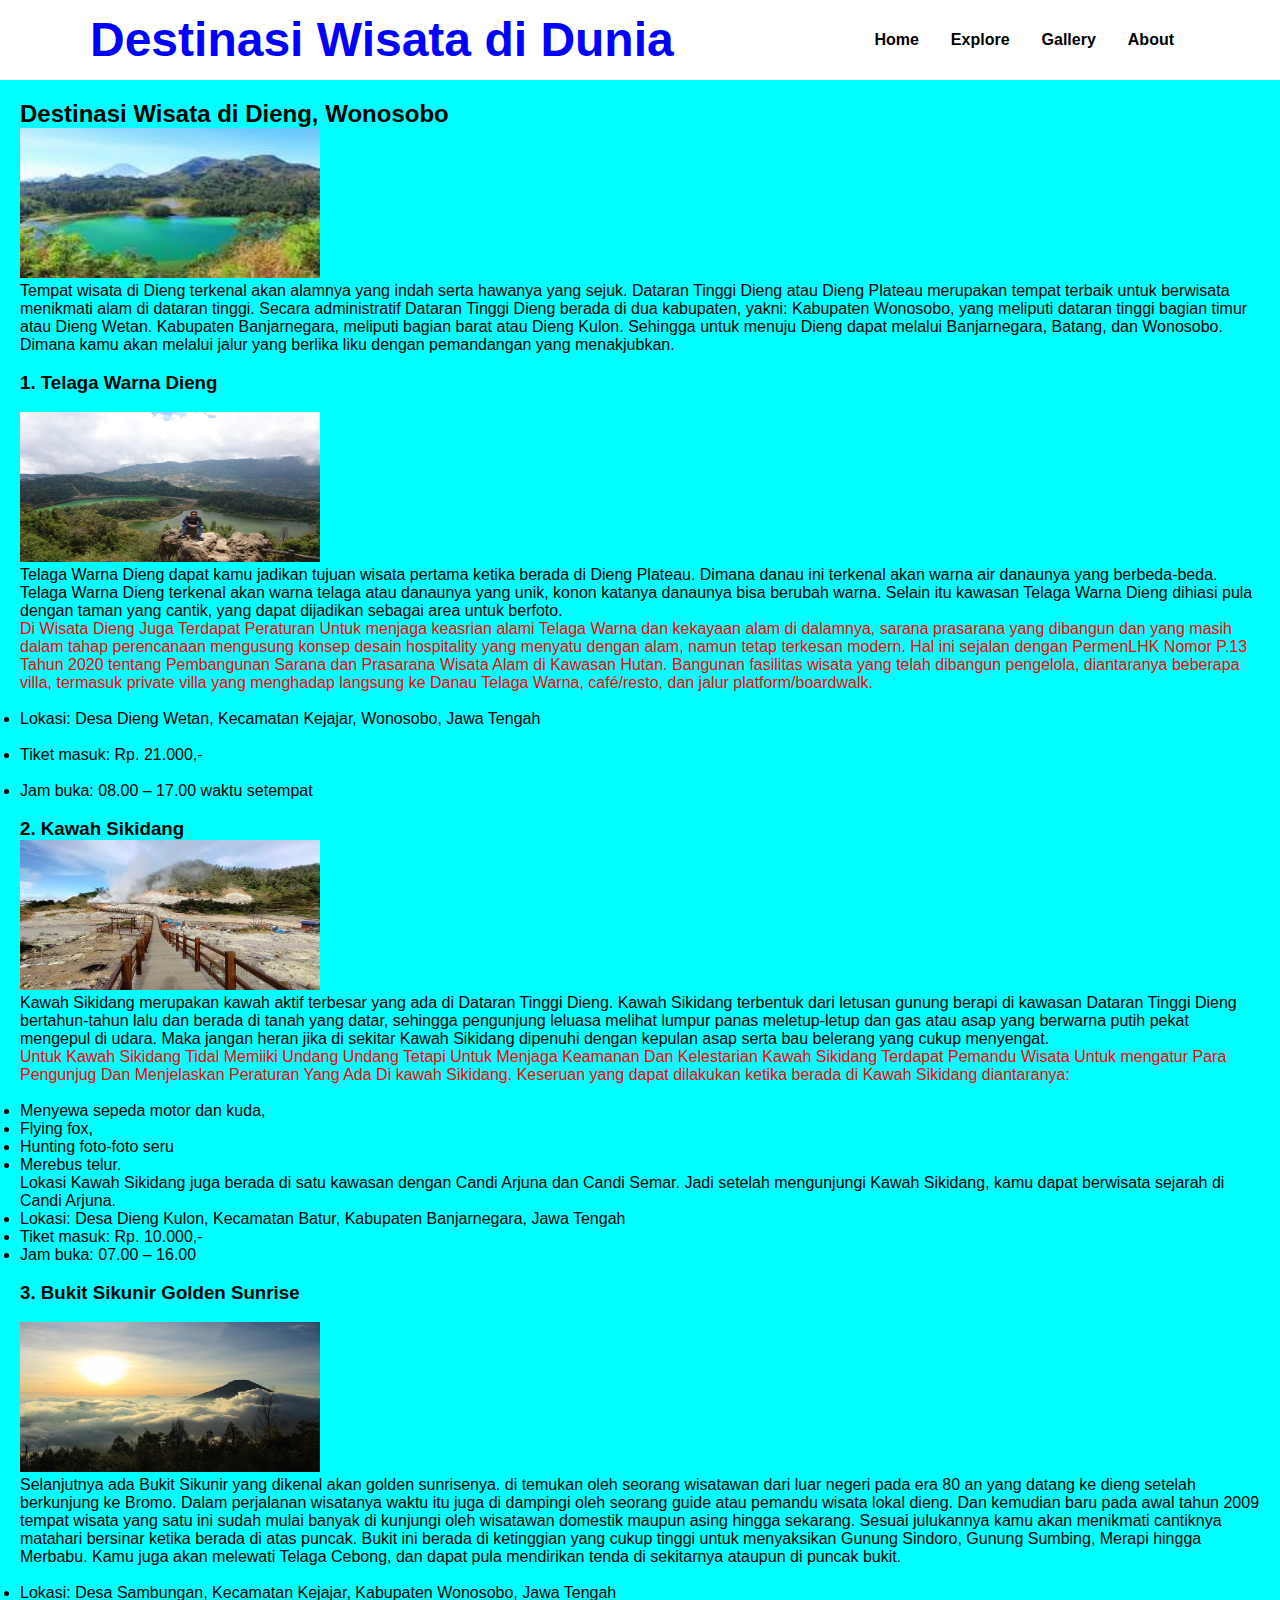
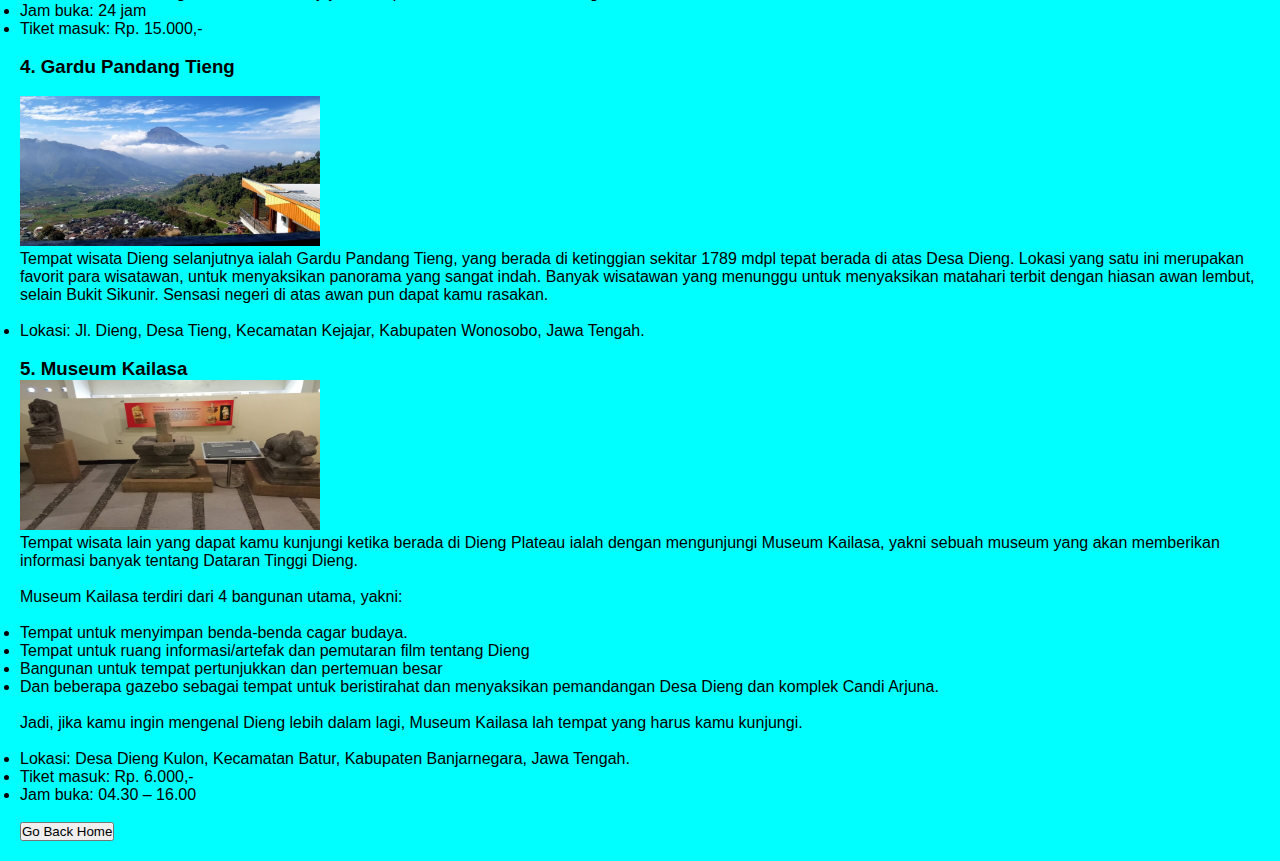
==== commit 0de49eba: "Add files via upload" ====
--- a/Destinasi Wisata di Dieng, Wonosobo.html
+++ b/Destinasi Wisata di Dieng, Wonosobo.html
@@ -127,7 +127,7 @@
 </ul>
 <br>
 <h3>5. Museum Kailasa</h3>
-<img class="center" height="150px" width="300px">
+<img src="Museum.jpg" height="150px" width="300px">
 <p>
     Tempat wisata lain yang dapat kamu kunjungi ketika berada di Dieng Plateau ialah dengan mengunjungi Museum Kailasa, yakni sebuah museum yang akan memberikan informasi banyak tentang Dataran Tinggi Dieng.
 </p>
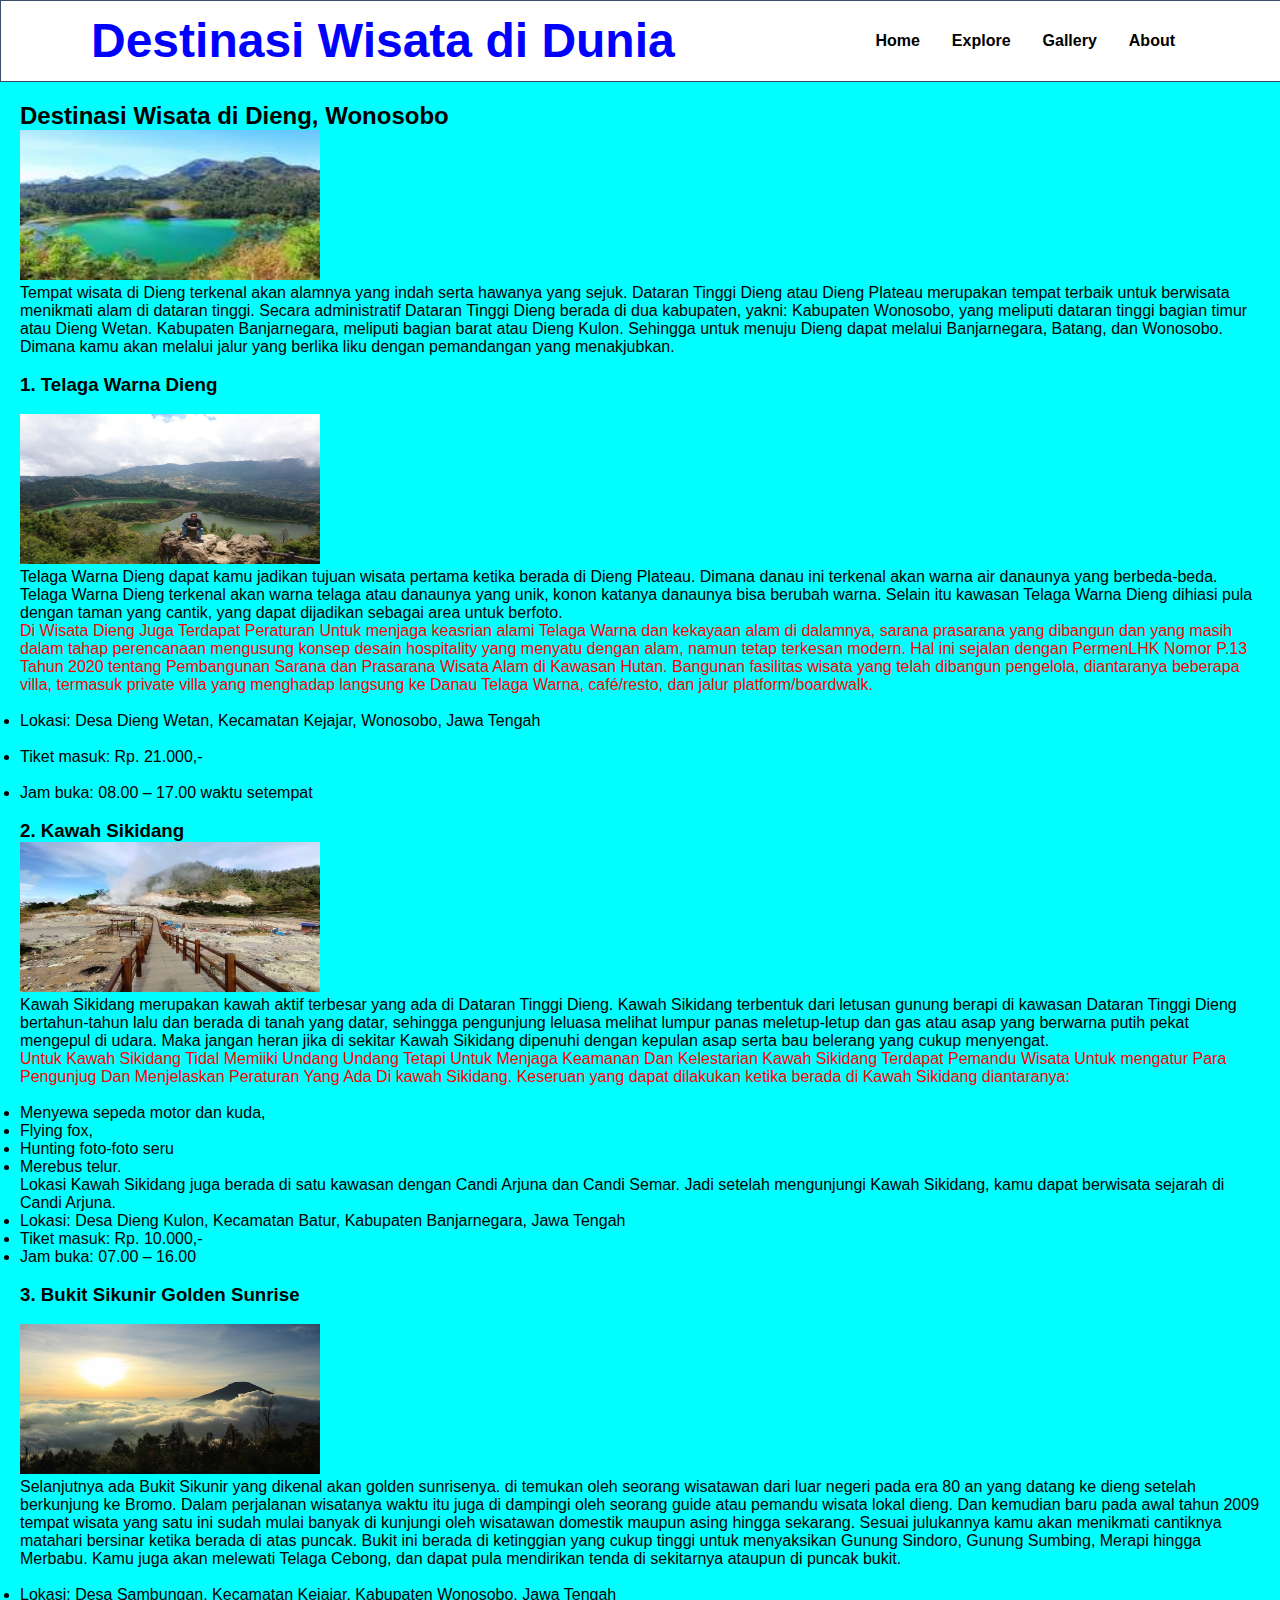
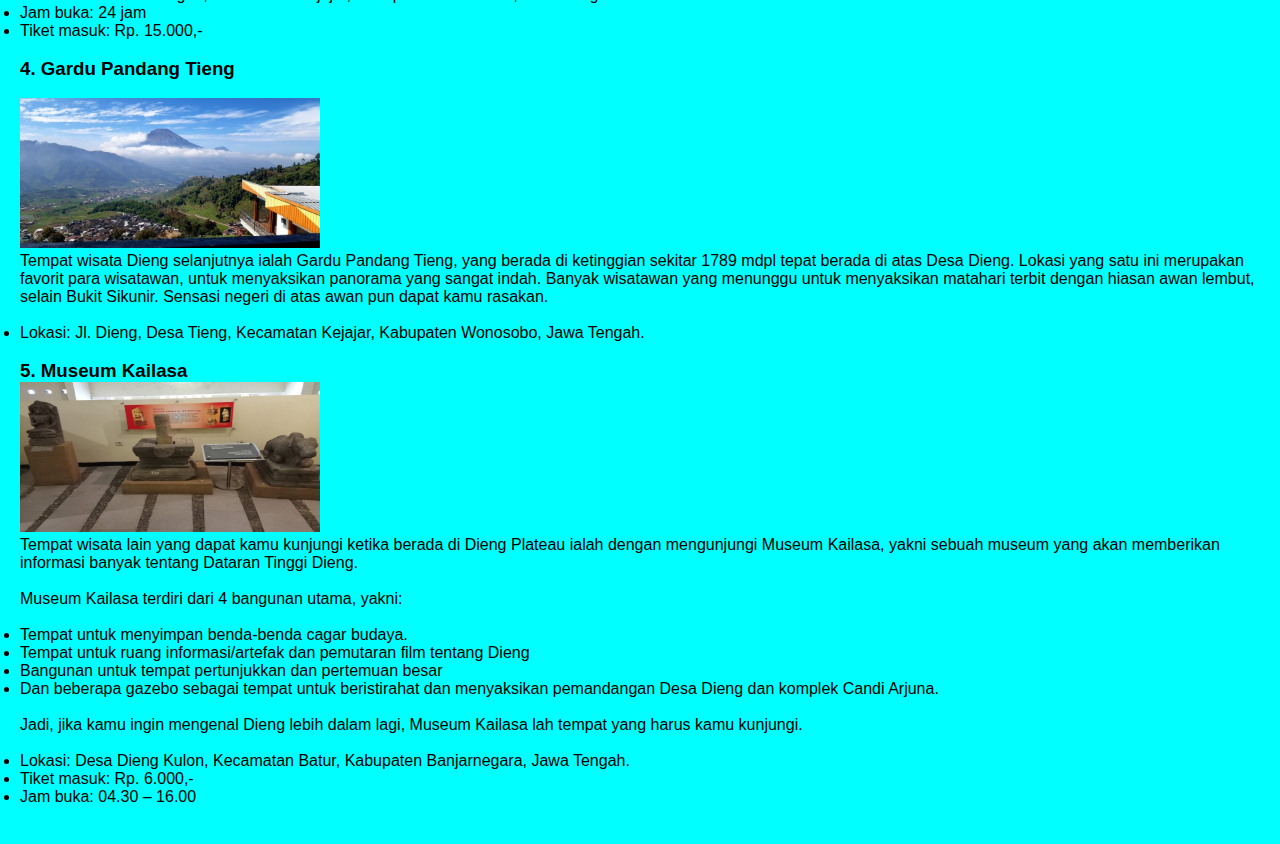
==== commit 0237a07c: "Add files via upload" ====
--- a/Destinasi Wisata di Dieng, Wonosobo.html
+++ b/Destinasi Wisata di Dieng, Wonosobo.html
@@ -151,8 +151,6 @@
     <li>Jam buka: 04.30 – 16.00</li>
 </ul>
 <br>
-<form action="index.html">
-    <button type="submit">Go Back Home</button>
 </form>
 </div>
 </body>
--- a/Wisata.css
+++ b/Wisata.css
@@ -49,6 +49,8 @@
     position: -webkit-sticky;
     top: 0;
     background: white;
+    z-index: 1;
+    border: 1px solid #364f6b;
 }
 
 nav ul {
@@ -95,4 +97,10 @@
        display: inline-block;
        float: none;
     }
+    .main {
+        display: block;
+    }
+    .main img {
+        display: block;
+    }
 }